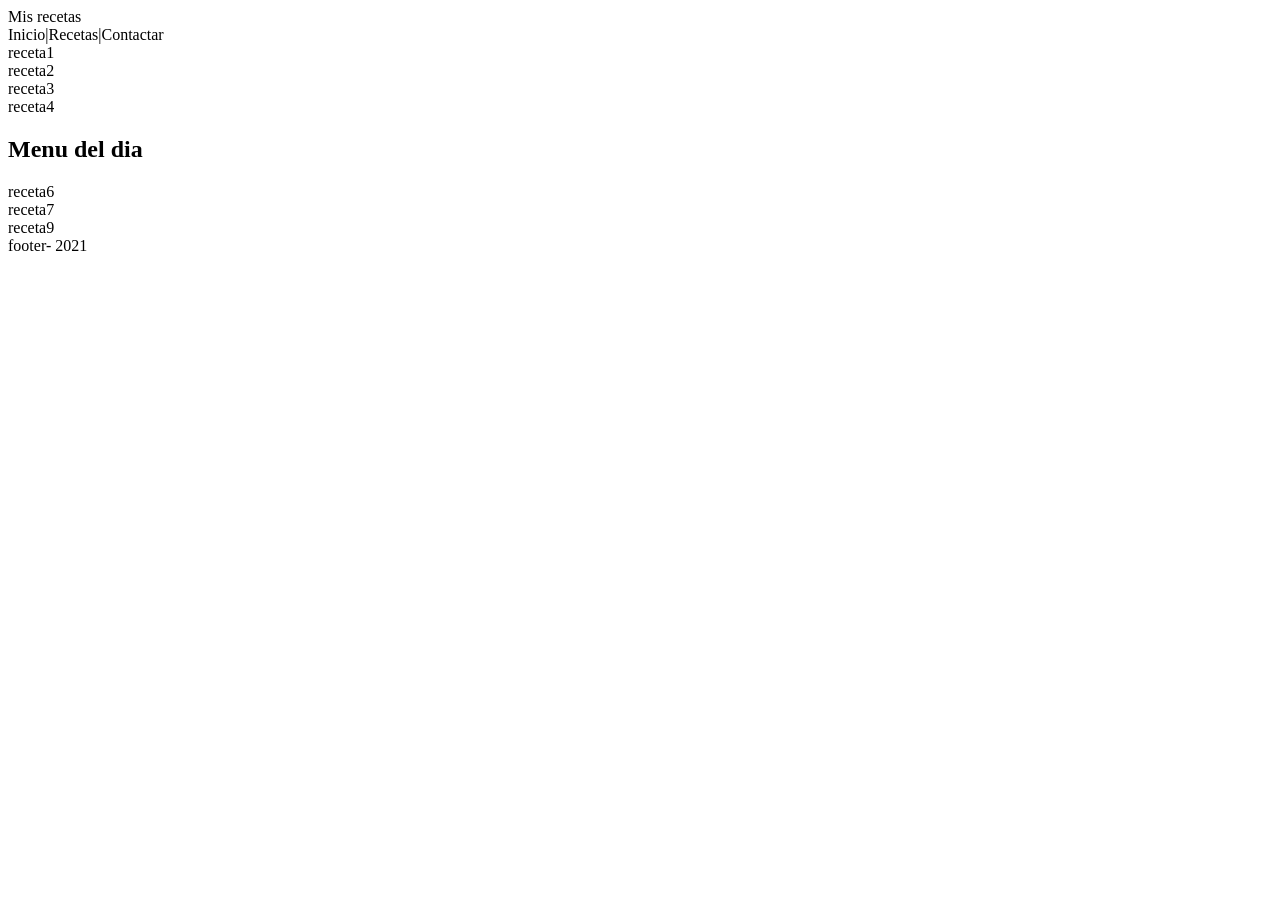
==== index.html @ a850d88e "base index.html" ====
<!DOCTYPE html>
<html lang="es">
<head>
    <meta charset="UTF-8">
    <meta name="viewport" content="width=device-width, initial-scale=1.0">
<meta description="pagina de recetas de cocina gastronomica">
<meta keywork content="paella ,cocina ,degustacion,recetas,cocina valenciana">

    <title>Mis Recetas</title>
</head>
<div>Mis recetas</div>
<nav>Inicio|Recetas|Contactar</nav>
<body>
<main>
      <div>receta1</div>
      <div>receta2</div>
      <div>receta3</div>
      <div>receta4</div>
</main>
<aside>
    <h1>Menu del dia</h1>
   <div>receta6</div>
   <div>receta7</div>
   <div>receta9</div>
<footer>footer- 2021</footer>

</body>
</html>
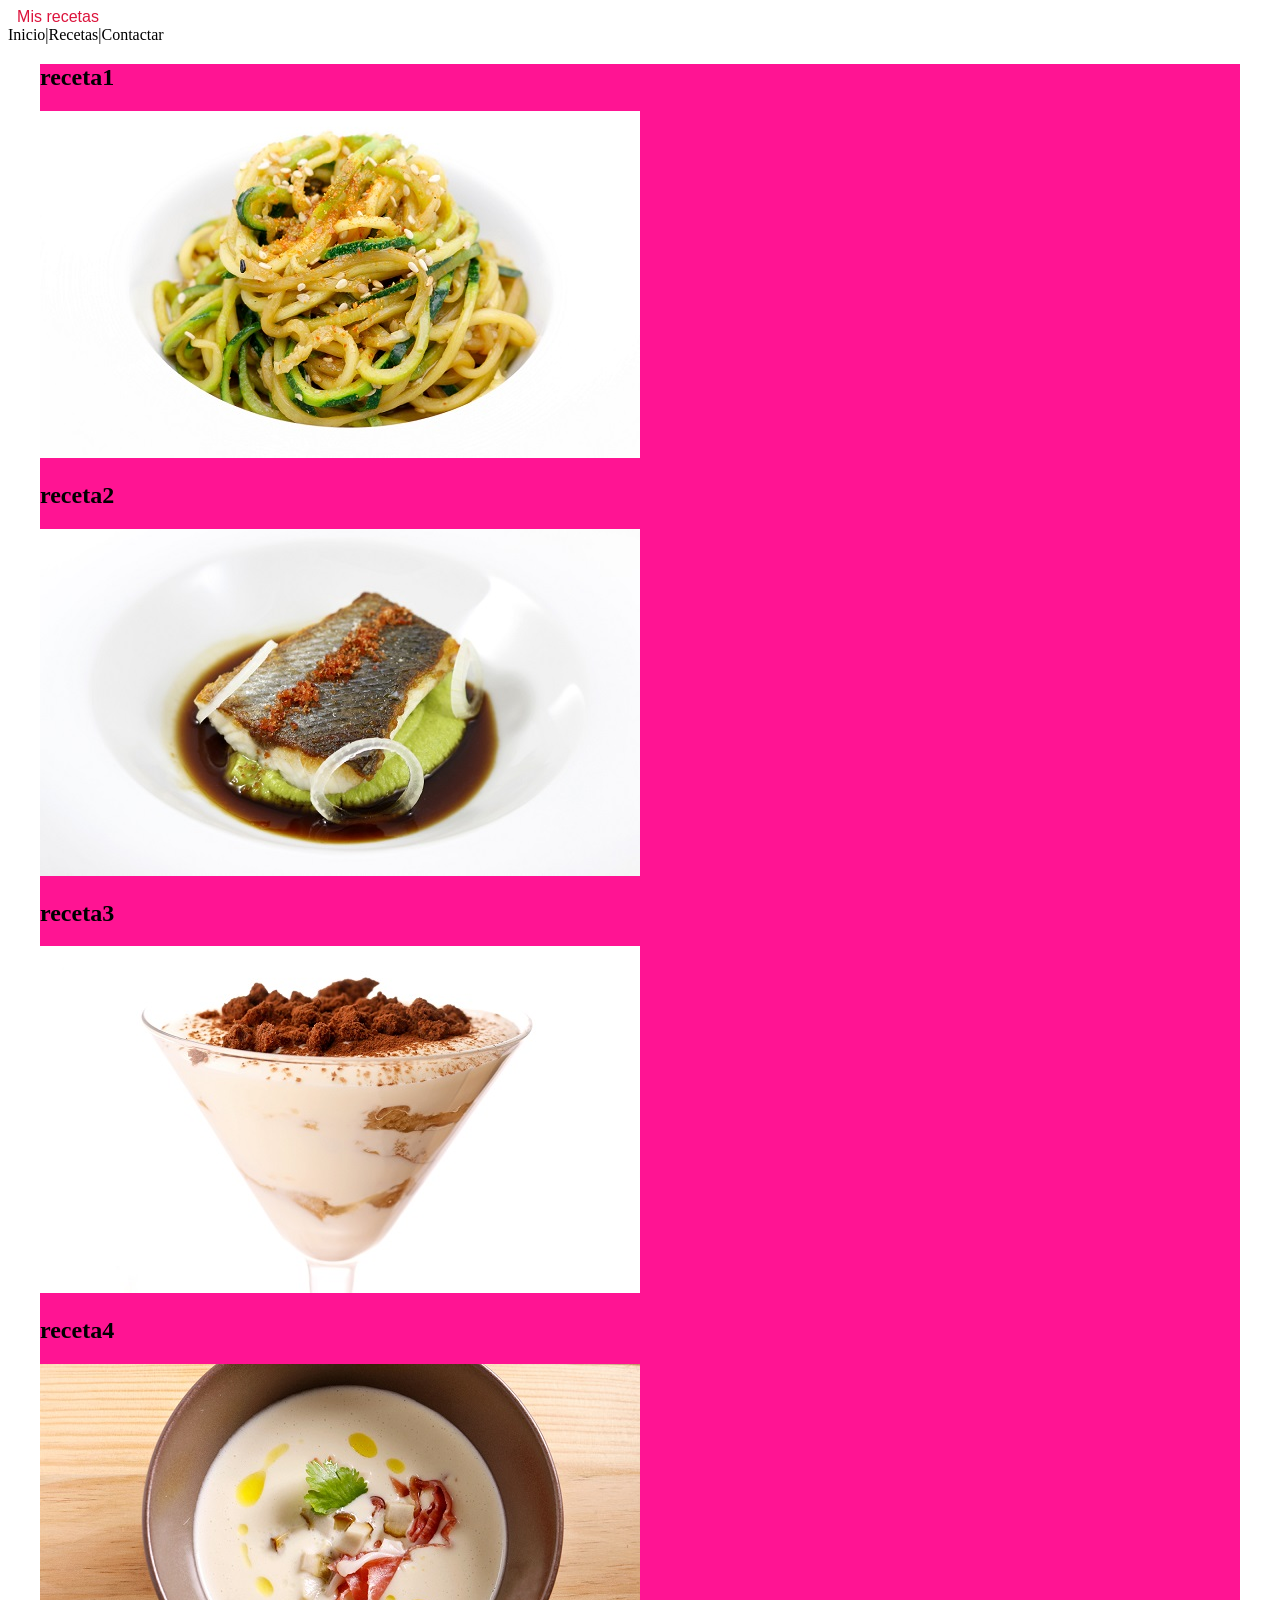
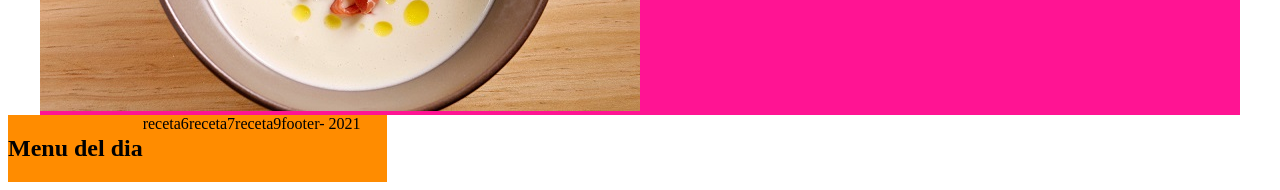
==== commit c037a4fc: "empezando maquetacion probando" ====
--- a/index.html
+++ b/index.html
@@ -5,23 +5,44 @@
     <meta name="viewport" content="width=device-width, initial-scale=1.0">
 <meta description="pagina de recetas de cocina gastronomica">
 <meta keywork content="paella ,cocina ,degustacion,recetas,cocina valenciana">
-
+<link rel="stylesheet" href="css/style.css">
     <title>Mis Recetas</title>
 </head>
-<div>Mis recetas</div>
+<div>
+<div class="cabecera">Mis recetas</div>
+</div>
 <nav>Inicio|Recetas|Contactar</nav>
 <body>
-<main>
-      <div>receta1</div>
-      <div>receta2</div>
-      <div>receta3</div>
-      <div>receta4</div>
+<main class="padre">
+      <section>
+           <h2>receta1</h2> 
+          <img src="/imagenes/espaguetis-de-calabacin.jpg" alt="espagetis con calabzin">
+      </section>
+      <section>
+        <h2> receta2</h2> 
+        <img src="/imagenes/lubina-con-hummus-de-guisantes.jpg" alt="lubina-con-hummus-de-guisantes">
+        </section>
+    
+      <section>
+         <h2>receta3</h2>
+         <img src="/imagenes/tiramisu-express.jpg" alt="tiramisu-express">
+        </section>
+      <section>
+         <h2>receta4</h2> 
+         <img src="/imagenes/vichyssoise-de-esparragos-blancos.jpg" alt="vichyssoise-de-esparragos-blancos">
+        </section>
 </main>
-<aside>
+<aside class="contenedor">
     <h1>Menu del dia</h1>
    <div>receta6</div>
    <div>receta7</div>
    <div>receta9</div>
+
+
+
+
+
+
 <footer>footer- 2021</footer>
 
 </body>
--- a/css/style.css
+++ b/css/style.css
@@ -0,0 +1,22 @@
+*{box-sizing: border-box;
+}
+.padre{background-color: deeppink;
+    width: 1200px;
+margin: 0 auto;
+}
+
+.contenedor{
+    display: flex;
+    background-color: darkorange;
+    width: 30%;
+    align-items: stretch;
+    justify-content: left;
+}
+.cabecera{
+    font-family: Verdana, Geneva, Tahoma, sans-serif;
+    color: crimson;
+    width: 100px;
+    height: auto;
+    display: flex;
+    justify-content:center;
+}
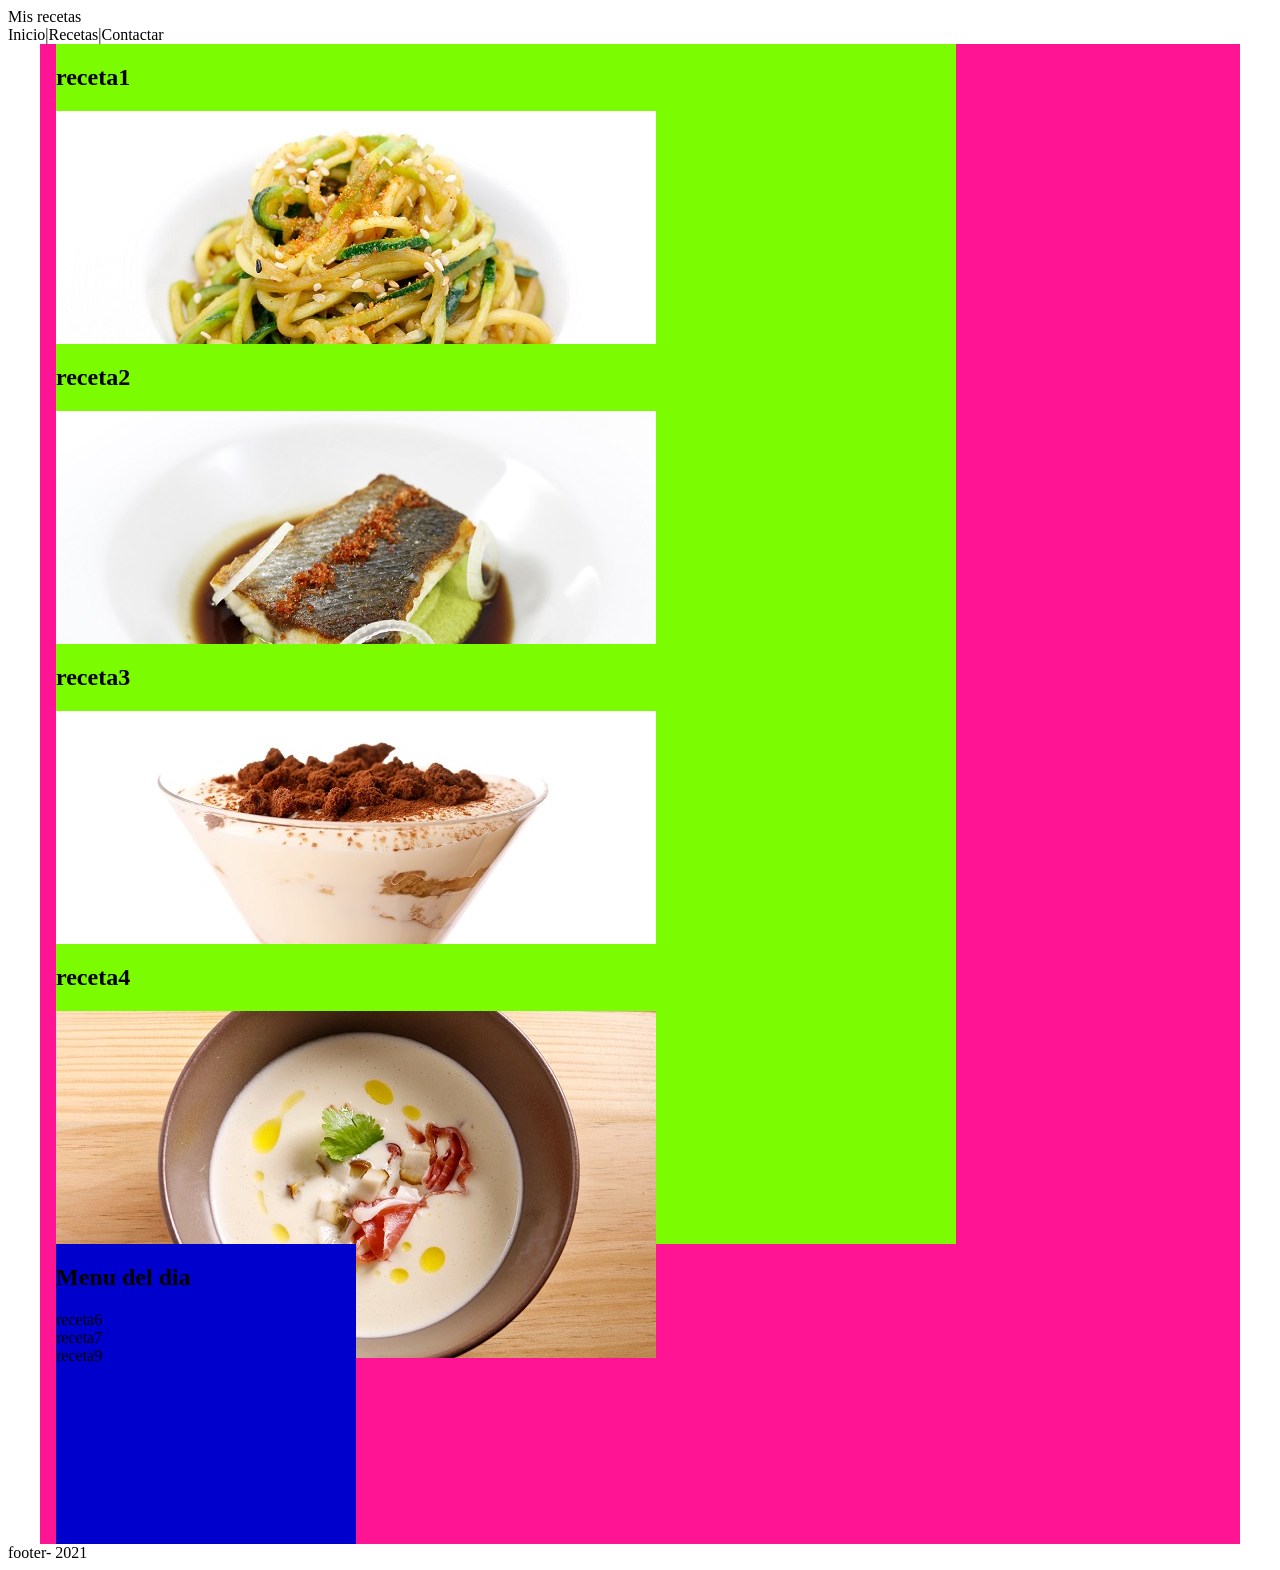
==== commit 96508385: "segundo intento con el maquetacion pagin inicio" ====
--- a/index.html
+++ b/index.html
@@ -1,49 +1,55 @@
 <!DOCTYPE html>
 <html lang="es">
+
 <head>
-    <meta charset="UTF-8">
-    <meta name="viewport" content="width=device-width, initial-scale=1.0">
-<meta description="pagina de recetas de cocina gastronomica">
-<meta keywork content="paella ,cocina ,degustacion,recetas,cocina valenciana">
-<link rel="stylesheet" href="css/style.css">
-    <title>Mis Recetas</title>
+  <meta charset="UTF-8">
+  <meta name="viewport" content="width=device-width, initial-scale=1.0">
+  <meta description="pagina de recetas de cocina gastronomica">
+  <meta keywork content="paella ,cocina ,degustacion,recetas,cocina valenciana">
+  <link rel="stylesheet" href="css/style.css">
+  <title>Mis Recetas</title>
 </head>
 <div>
-<div class="cabecera">Mis recetas</div>
+  <div class="cabecera">Mis recetas</div>
 </div>
 <nav>Inicio|Recetas|Contactar</nav>
+
 <body>
-<main class="padre">
-      <section>
-           <h2>receta1</h2> 
-          <img src="/imagenes/espaguetis-de-calabacin.jpg" alt="espagetis con calabzin">
-      </section>
-      <section>
-        <h2> receta2</h2> 
-        <img src="/imagenes/lubina-con-hummus-de-guisantes.jpg" alt="lubina-con-hummus-de-guisantes">
-        </section>
-    
-      <section>
-         <h2>receta3</h2>
-         <img src="/imagenes/tiramisu-express.jpg" alt="tiramisu-express">
-        </section>
-      <section>
-         <h2>receta4</h2> 
-         <img src="/imagenes/vichyssoise-de-esparragos-blancos.jpg" alt="vichyssoise-de-esparragos-blancos">
-        </section>
-</main>
-<aside class="contenedor">
+  <div class="container">
+ 
+
+                    <section class="hijo">
+                       <h2>receta1</h2>
+                         <img  src="/imagenes/espaguetis-de-calabacin.jpg" alt="espagetis con calabzin">
+                     </section>
+                     <section class="hijo">
+                       <h2>receta2</h2>
+                          <img src="/imagenes/lubina-con-hummus-de-guisantes.jpg" alt="lubina-con-hummus-de-guisantes">
+                      </section>
+                     <section class="hijo">
+                          <h2>receta3</h2>
+                          <img src="/imagenes/tiramisu-express.jpg" alt="tiramisu-express">
+                    </section>
+                      <section class="hijo">
+                         <h2>receta4</h2>
+                         <img src="/imagenes/vichyssoise-de-esparragos-blancos.jpg" alt="vichyssoise-de-esparragos-blancos">
+                    </section>
+  
+  <aside>
     <h1>Menu del dia</h1>
-   <div>receta6</div>
-   <div>receta7</div>
-   <div>receta9</div>
+    <div>receta6</div>
+    <div>receta7</div>
+    <div>receta9</div>
+  </aside>
+
+</div>
 
 
 
 
 
-
-<footer>footer- 2021</footer>
+  <footer>footer- 2021</footer>
 
 </body>
+
 </html>
--- a/css/style.css
+++ b/css/style.css
@@ -1,22 +1,28 @@
 *{box-sizing: border-box;
 }
-.padre{background-color: deeppink;
+.container{
+    background-color: deeppink;
     width: 1200px;
-margin: 0 auto;
+    margin: 0 auto;
+    padding: 0 1em;
+    display:flex;
+    flex-wrap: wrap;
+  
+
 }
 
-.contenedor{
-    display: flex;
-    background-color: darkorange;
-    width: 30%;
-    align-items: stretch;
-    justify-content: left;
+section{
+    background-color: lawngreen;
+    width: 900px;
+    height: 300px;
 }
-.cabecera{
-    font-family: Verdana, Geneva, Tahoma, sans-serif;
-    color: crimson;
-    width: 100px;
-    height: auto;
-    display: flex;
-    justify-content:center;
-}+
+    
+aside{
+    background-color: mediumblue;
+    width: 300px;
+   height: 300px;
+   flex-shrink: 0;
+ 
+
+}
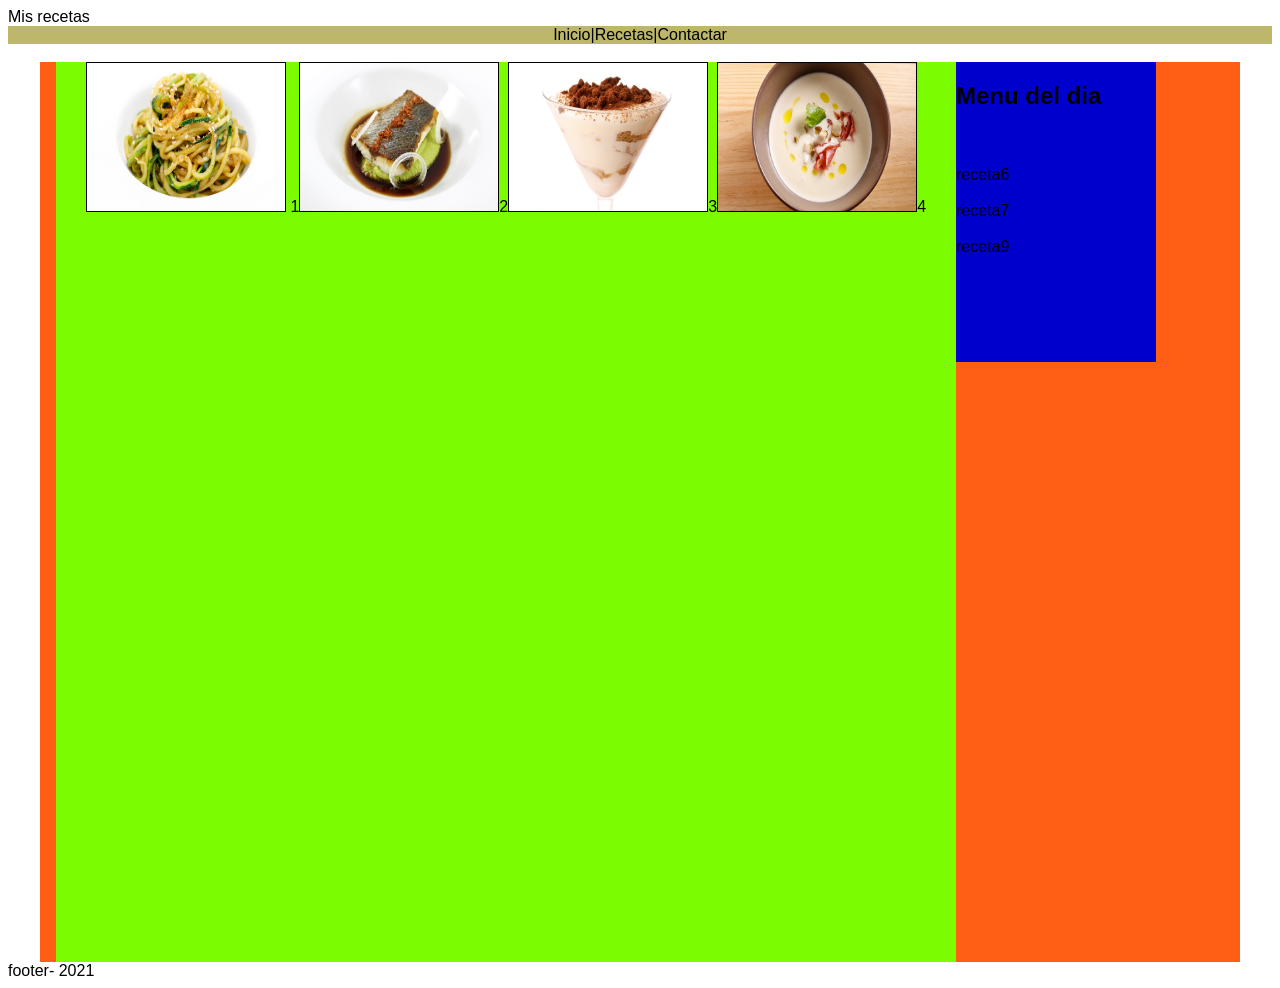
==== commit 98b136ff: "tercer intento maquetacion menu inicio mañana mas no sale" ====
--- a/index.html
+++ b/index.html
@@ -13,36 +13,38 @@
   <div class="cabecera">Mis recetas</div>
 </div>
 <nav>Inicio|Recetas|Contactar</nav>
+<br>
+<body>
 
-<body>
   <div class="container">
- 
 
-                    <section class="hijo">
-                       <h2>receta1</h2>
-                         <img  src="/imagenes/espaguetis-de-calabacin.jpg" alt="espagetis con calabzin">
-                     </section>
-                     <section class="hijo">
-                       <h2>receta2</h2>
-                          <img src="/imagenes/lubina-con-hummus-de-guisantes.jpg" alt="lubina-con-hummus-de-guisantes">
-                      </section>
-                     <section class="hijo">
-                          <h2>receta3</h2>
-                          <img src="/imagenes/tiramisu-express.jpg" alt="tiramisu-express">
-                    </section>
-                      <section class="hijo">
-                         <h2>receta4</h2>
-                         <img src="/imagenes/vichyssoise-de-esparragos-blancos.jpg" alt="vichyssoise-de-esparragos-blancos">
-                    </section>
+    <section>
+              <div class="hijo">
+                              <!--<h2>receta1</h2>-->
+                              <img class="images" src="/imagenes/espaguetis-de-calabacin.jpg" alt="espagetis con calabzin"> 1</div>
+               <div class="hijo">
+                               <!--<h2>receta2</h2>-->
+                               <img src="/imagenes/lubina-con-hummus-de-guisantes.jpg" alt="lubina-con-hummus-de-guisantes">2</div>
+              <div class="hijo">                             
+                             <!--<h2>receta3</h2>-->
+                              <img src="/imagenes/tiramisu-express.jpg" alt="tiramisu-express">3</div>
+             <div class="hijo">
+                              <!----<h2>receta4</h2>-->
+                               <img src="/imagenes/vichyssoise-de-esparragos-blancos.jpg" alt="vichyssoise-de-esparragos-blancos">4</div>
+   </section>
   
-  <aside>
-    <h1>Menu del dia</h1>
-    <div>receta6</div>
-    <div>receta7</div>
-    <div>receta9</div>
-  </aside>
+    <aside>
+      <h1>Menu del dia</h1>
+      <br><br>
+      <div>receta6</div>
+      <br>
+      <div>receta7</div>
+      <br>
+      <div>receta9</div>
+    </aside>
+  </div>
 
-</div>
+
 
 
 
--- a/css/style.css
+++ b/css/style.css
@@ -1,28 +1,54 @@
 *{box-sizing: border-box;
+    font-family: Verdana, Geneva, Tahoma, sans-serif;
 }
 .container{
-    background-color: deeppink;
+    background-color: rgb(255, 94, 20);
     width: 1200px;
     margin: 0 auto;
     padding: 0 1em;
-    display:flex;
-    flex-wrap: wrap;
-  
-
+    display: flex;
+    flex-wrap: wrap
+    
+}
+nav{
+    background-color: darkkhaki;
+    display: flex;
+    justify-content: center;
 }
 
 section{
     background-color: lawngreen;
     width: 900px;
-    height: 300px;
+    height: 900px;
+   display: flex;
+   /*flex-wrap: wrap;*/
+   justify-content: center;
+   align-items: flex-start;
+   
+   }
+
+
+
+.hijo img {
+   border :1px solid black;
+   width: 200px;
+   height: 150px;
+   background-color: cadetblue;
+
 }
-
+   
     
 aside{
     background-color: mediumblue;
-    width: 300px;
-   height: 300px;
+    width: 200px;
+   height:300px;
    flex-shrink: 0;
+ justify-content: flex-end;
  
 
 }
+
+footer{
+    font-family: Verdana, Geneva, Tahoma, sans-serif;
+    
+}
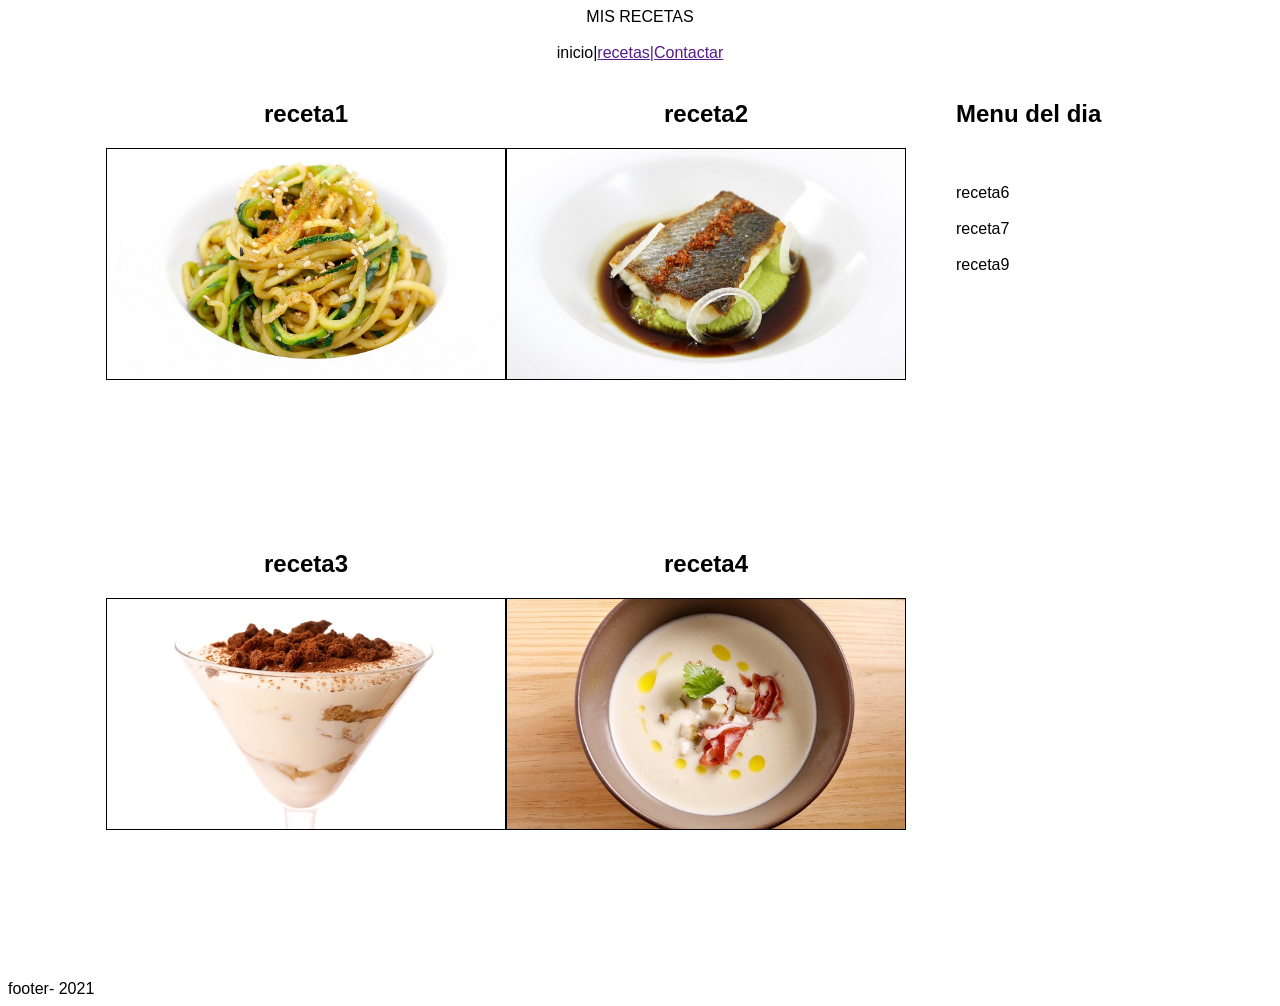
==== commit d63efe9f: "pagina mis recetas /inicio/" ====
--- a/index.html
+++ b/index.html
@@ -9,41 +9,53 @@
   <link rel="stylesheet" href="css/style.css">
   <title>Mis Recetas</title>
 </head>
-<div>
-  <div class="cabecera">Mis recetas</div>
-</div>
-<nav>Inicio|Recetas|Contactar</nav>
+<div class="logotipo">MIS RECETAS</div>
 <br>
+<nav>
+  inicio|
+  <a href="">recetas|</a>
+  <a href="">Contactar</a>
+
+
+</nav>
+
+<br>
+
 <body>
+  <main>
+    <div class="container">
 
-  <div class="container">
+      <section>
+        <div class="hijo">
+          <h2>receta1</h2>
+          <img class="images" src="/imagenes/espaguetis-de-calabacin.jpg" alt="espagetis con calabzin">
+        </div>
+        <div class="hijo">
+          <h2>receta2</h2>
+          <img src="/imagenes/lubina-con-hummus-de-guisantes.jpg" alt="lubina-con-hummus-de-guisantes">
+        </div>
+        <div class="hijo">
+          <h2>receta3</h2>
+          <img src="/imagenes/tiramisu-express.jpg" alt="tiramisu-express">
+        </div>
+        <div class="hijo">
+          <h2>receta4</h2>
+          <img src="/imagenes/vichyssoise-de-esparragos-blancos.jpg" alt="vichyssoise-de-esparragos-blancos">
+        </div>
+      </section>
 
-    <section>
-              <div class="hijo">
-                              <!--<h2>receta1</h2>-->
-                              <img class="images" src="/imagenes/espaguetis-de-calabacin.jpg" alt="espagetis con calabzin"> 1</div>
-               <div class="hijo">
-                               <!--<h2>receta2</h2>-->
-                               <img src="/imagenes/lubina-con-hummus-de-guisantes.jpg" alt="lubina-con-hummus-de-guisantes">2</div>
-              <div class="hijo">                             
-                             <!--<h2>receta3</h2>-->
-                              <img src="/imagenes/tiramisu-express.jpg" alt="tiramisu-express">3</div>
-             <div class="hijo">
-                              <!----<h2>receta4</h2>-->
-                               <img src="/imagenes/vichyssoise-de-esparragos-blancos.jpg" alt="vichyssoise-de-esparragos-blancos">4</div>
-   </section>
-  
-    <aside>
-      <h1>Menu del dia</h1>
-      <br><br>
-      <div>receta6</div>
-      <br>
-      <div>receta7</div>
-      <br>
-      <div>receta9</div>
-    </aside>
-  </div>
+      <aside>
+        <h1>Menu del dia</h1>
+        <br><br>
+        <div>receta6</div>
+        <br>
+        <div>receta7</div>
+        <br>
+        <div>receta9</div>
+      </aside>
+    </div>
 
+  </main>
 
 
 
--- a/css/style.css
+++ b/css/style.css
@@ -2,53 +2,62 @@
     font-family: Verdana, Geneva, Tahoma, sans-serif;
 }
 .container{
-    background-color: rgb(255, 94, 20);
+   /* background-color: rgb(255, 94, 20);*/
     width: 1200px;
     margin: 0 auto;
     padding: 0 1em;
     display: flex;
-    flex-wrap: wrap
+    flex-wrap: wrap;
+}
+.logotipo{
+    color: black;
+    display: flex;
+    justify-content: center;
+    align-items: center;
     
 }
+    
 nav{
-    background-color: darkkhaki;
+    /*background-color: rgb(129, 235, 194);*/
     display: flex;
     justify-content: center;
 }
-
+a:hover{
+    color:red;
+}
 section{
-    background-color: lawngreen;
+    /*background-color: lawngreen;*/
     width: 900px;
     height: 900px;
    display: flex;
-   /*flex-wrap: wrap;*/
+   flex-wrap: wrap;
    justify-content: center;
-   align-items: flex-start;
-   
    }
 
-
+h2{
+    /*background-color: rgb(237, 217, 247);*/
+    justify-content: center;
+    display: flex;
+}
 
 .hijo img {
    border :1px solid black;
-   width: 200px;
-   height: 150px;
+   width: 400px;
+   height: auto;
    background-color: cadetblue;
-
 }
-   
+h2:hover{
+       color:#FF7F50;
+       
+   }
     
 aside{
-    background-color: mediumblue;
+   /* background-color: mediumblue;*/
     width: 200px;
    height:300px;
    flex-shrink: 0;
- justify-content: flex-end;
+   justify-content: flex-end;
  
 
 }
 
-footer{
-    font-family: Verdana, Geneva, Tahoma, sans-serif;
-    
-}
